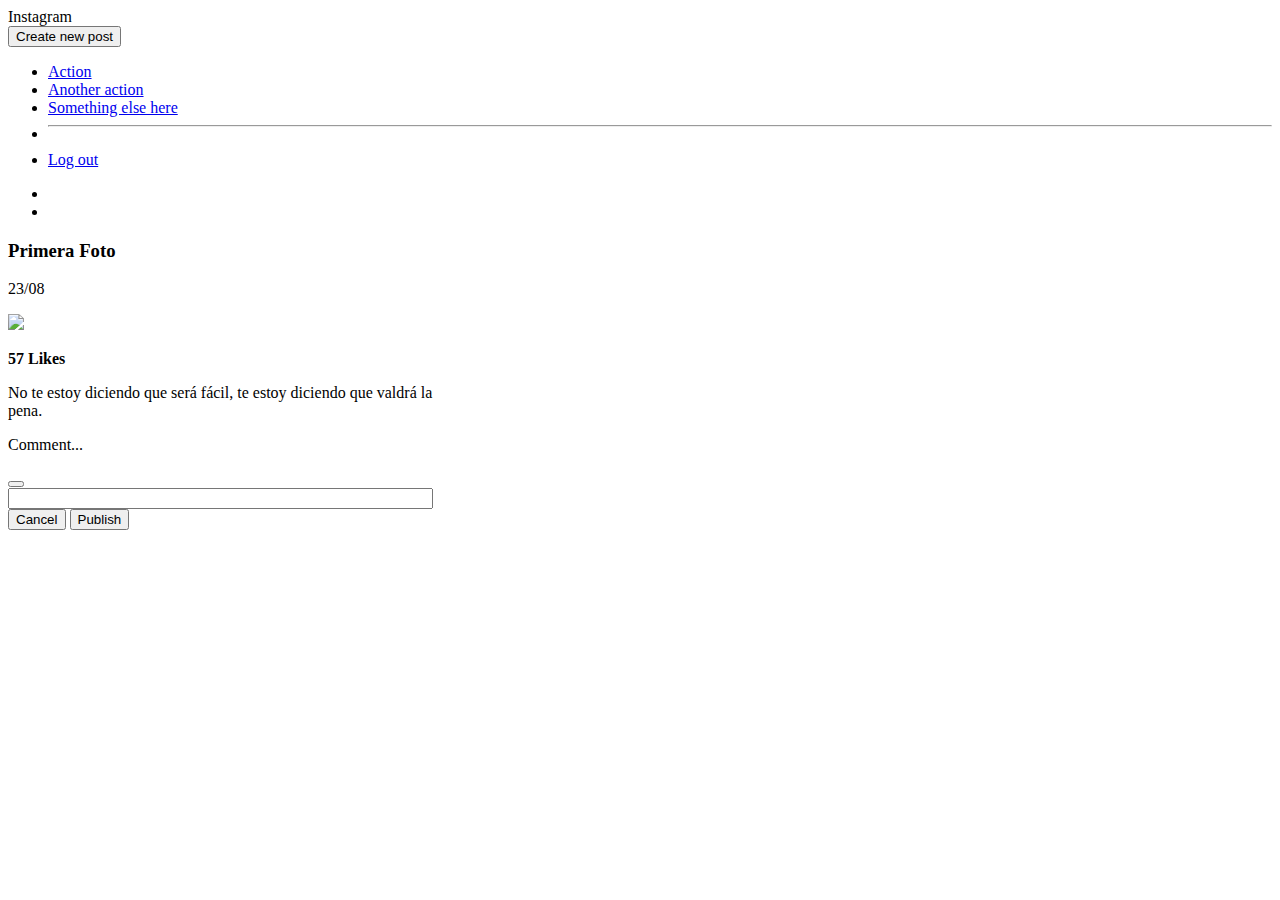
==== index2.html @ d76c0e13 "Reel instagram" ====
<!DOCTYPE html>
<html>

<head>
    <meta charset="utf-8" />
    <meta name="viewport" content="width=device-width" />
    <link href="https://cdn.jsdelivr.net/npm/bootstrap@5.0.2/dist/css/bootstrap.min.css" rel="stylesheet"
        integrity="sha384-EVSTQN3/azprG1Anm3QDgpJLIm9Nao0Yz1ztcQTwFspd3yD65VohhpuuCOmLASjC" crossorigin="anonymous" />
    <link rel="stylesheet" href="https://cdnjs.cloudflare.com/ajax/libs/font-awesome/6.1.2/css/all.min.css"
        integrity="sha512-1sCRPdkRXhBV2PBLUdRb4tMg1w2YPf37qatUFeS7zlBy7jJI8Lf4VHwWfZZfpXtYSLy85pkm9GaYVYMfw5BC1A=="
        crossorigin="anonymous" referrerpolicy="no-referrer" />
    <link rel="stylesheet" src="style.css" />
    <title>Reel</title>
</head>

<body>
    <div class="header sticky-top">
        <nav class="navbar bg-light">
            <div class="container-fluid">
                <a class="navbar-brand"><i class="fa-brands fa-instagram"></i> Instagram</a>
                <form class="d-flex" role="search">
                    <button type="button" class="btn btn-primary" data-bs-toggle="modal" data-bs-target="#exampleModal">
                        Create new post
                      </button>
                    <div class="dropdown">
                        <a class="btn btn-secondary dropdown-toggle" href="#" role="button" data-bs-toggle="dropdown"
                            aria-expanded="false">
                            <i class="fa-solid fa-gear"></i>
                        </a>

                        <ul class="dropdown-menu dropdown-menu-end">
                            <li><a class="dropdown-item" href="#">Action</a></li>
                            <li><a class="dropdown-item" href="#">Another action</a></li>
                            <li><a class="dropdown-item" href="#">Something else here</a></li>
                            <li>
                                <hr class="dropdown-divider">
                            </li>
                            <li><a class="dropdown-item" href="#">Log out</a></li>
                        </ul>
                    </div>
                </form>
            </div>
        </nav>
    </div>
    <div class="cambio-pag">
        <ul class="nav nav-pills justify-content-center">
            <li class="nav-item">
                <a class="nav-link" aria-current="page" href="index.html">
                    <i class="fa-solid fa-table-cells"></i>
                </a>
            </li>
            <li class="nav-item">
                <a class="nav-link active" href="#">
                    <i class="fa-solid fa-square"></i>
                </a>
            </li>

        </ul>
    </div>
    <div class="container">
       <div class="row">    
        <div class="col-12 d-flex justify-content-center">
            <div class="card my-3" style="width:450px;">
                <div class="card-header d-flex justify-content-between align-items-center">
                    <h3>Primera Foto</h3>
                    <p>23/08</p>
                </div>
                <div class="card-body">
                    <img src="https://i.picsum.photos/id/1011/5472/3648.jpg?hmac=Koo9845x2akkVzVFX3xxAc9BCkeGYA9VRVfLE4f0Zzk"
                    class="img-thumbnail">
                </div>
                <div class="card-footer text-muted">
                  <div class="card-footer-first">
                    <p><strong>57 Likes</strong></p>
                  </div>
                 <div class="card-footer-second">
                    <p>No te estoy diciendo que será fácil, te estoy diciendo que valdrá la pena.</p>
                 </div>
                 <div class="row">
                    <div class="col-6 d-flex""><i class="fa-regular fa-heart"></i> <p class="px-2"> Comment...</p></div>
                    <div class="col-6 d-flex justify-content-end"><i class="fa-solid fa-ellipsis-vertical"></i></div>
                 </div>
                </div>
              </div>
        </div>
       </div>
    </div>
    <div class="modal fade" id="exampleModal" tabindex="-1" aria-labelledby="exampleModalLabel" aria-hidden="true">
        <div class="modal-dialog">
          <div class="modal-content">
            <div class="modal-header">
        
              <button type="button" class="btn-close" data-bs-dismiss="modal" aria-label="Close"></button>
            </div>
            <div class="modal-body">
              <input type="text" size="50">
              <div></div>
            </div>
            <div class="modal-footer">
              <button type="button" class="btn btn-secondary" data-bs-dismiss="modal">Cancel</button>
              <button type="button" class="btn btn-primary">Publish</button>
            </div>
          </div>
        </div>
      </div>
    <script src="https://cdn.jsdelivr.net/npm/@popperjs/core@2.9.2/dist/umd/popper.min.js"
        integrity="sha384-IQsoLXl5PILFhosVNubq5LC7Qb9DXgDA9i+tQ8Zj3iwWAwPtgFTxbJ8NT4GN1R8p"
        crossorigin="anonymous"></script>
    <script src="https://cdn.jsdelivr.net/npm/bootstrap@5.0.2/dist/js/bootstrap.min.js"
        integrity="sha384-cVKIPhGWiC2Al4u+LWgxfKTRIcfu0JTxR+EQDz/bgldoEyl4H0zUF0QKbrJ0EcQF"
        crossorigin="anonymous"></script>
</body>
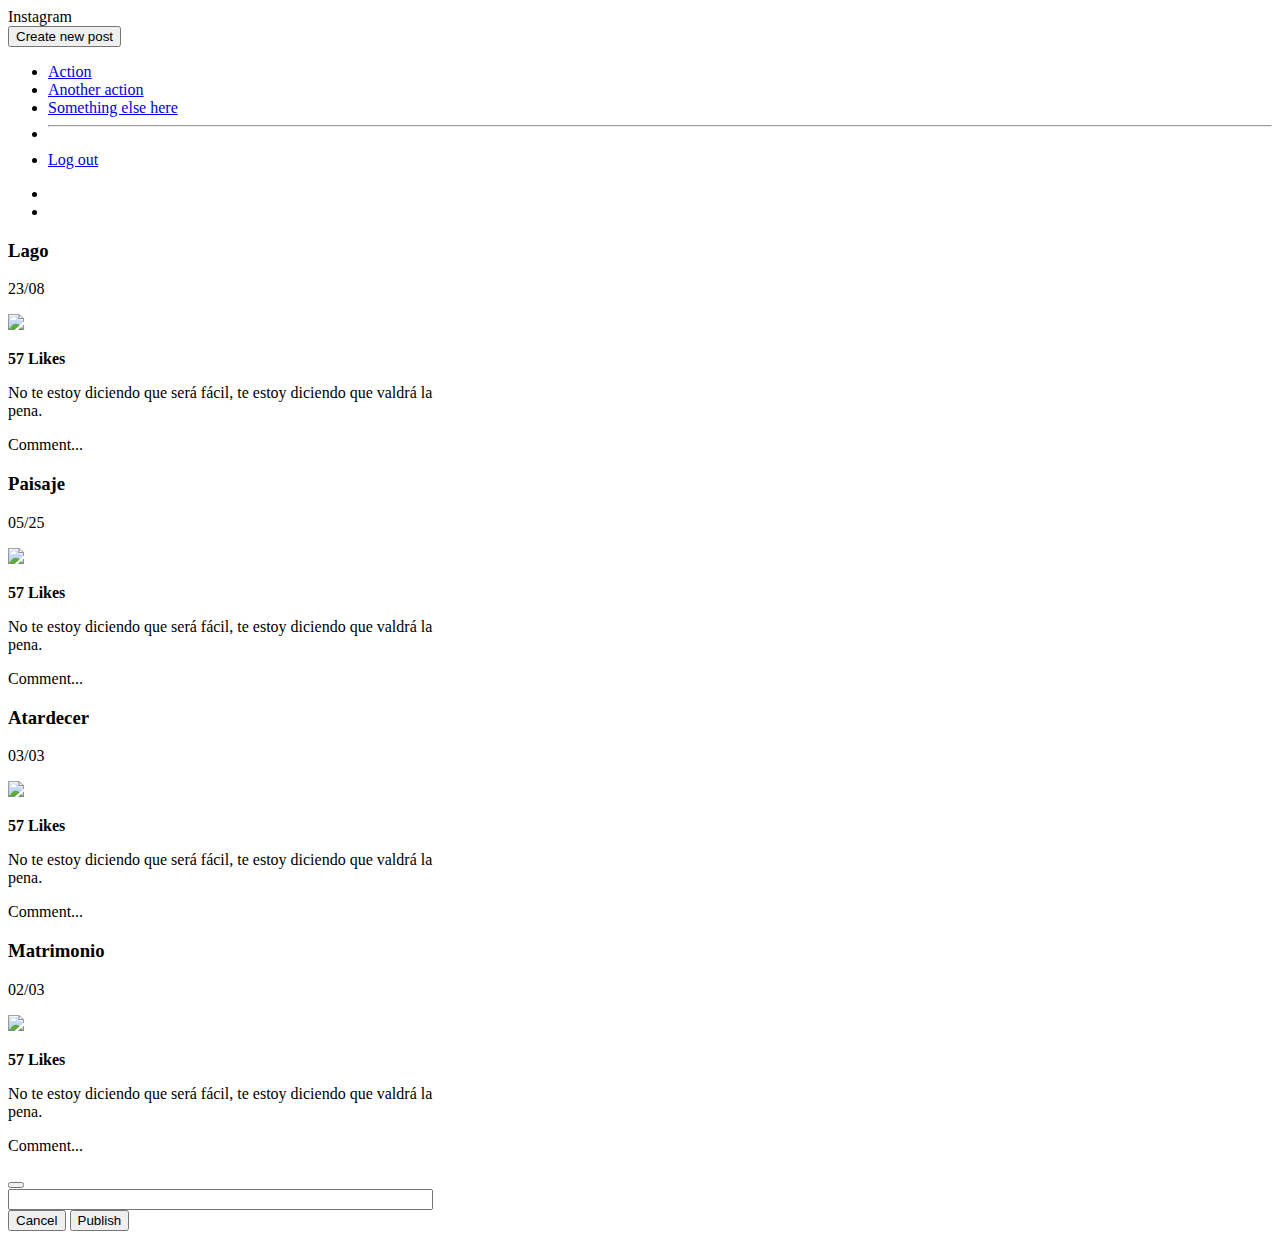
==== commit 24f90c77: "commit" ====
--- a/index2.html
+++ b/index2.html
@@ -62,12 +62,90 @@
         <div class="col-12 d-flex justify-content-center">
             <div class="card my-3" style="width:450px;">
                 <div class="card-header d-flex justify-content-between align-items-center">
-                    <h3>Primera Foto</h3>
+                    <h3>Lago</h3>
                     <p>23/08</p>
                 </div>
                 <div class="card-body">
                     <img src="https://i.picsum.photos/id/1011/5472/3648.jpg?hmac=Koo9845x2akkVzVFX3xxAc9BCkeGYA9VRVfLE4f0Zzk"
                     class="img-thumbnail">
+                </div>
+                <div class="card-footer text-muted">
+                  <div class="card-footer-first">
+                    <p><strong>57 Likes</strong></p>
+                  </div>
+                 <div class="card-footer-second">
+                    <p>No te estoy diciendo que será fácil, te estoy diciendo que valdrá la pena.</p>
+                 </div>
+                 <div class="row">
+                    <div class="col-6 d-flex""><i class="fa-regular fa-heart"></i> <p class="px-2"> Comment...</p></div>
+                    <div class="col-6 d-flex justify-content-end"><i class="fa-solid fa-ellipsis-vertical"></i></div>
+                 </div>
+                </div>
+              </div>
+        </div>
+       </div>
+       <div class="row">    
+        <div class="col-12 d-flex justify-content-center">
+            <div class="card my-3" style="width:450px;">
+                <div class="card-header d-flex justify-content-between align-items-center">
+                    <h3>Paisaje</h3>
+                    <p>05/25</p>
+                </div>
+                <div class="card-body">
+                    <img src="https://i.picsum.photos/id/1015/6000/4000.jpg?hmac=aHjb0fRa1t14DTIEBcoC12c5rAXOSwnVlaA5ujxPQ0I"
+                    class="img-thumbnail">
+                </div>
+                <div class="card-footer text-muted">
+                  <div class="card-footer-first">
+                    <p><strong>57 Likes</strong></p>
+                  </div>
+                 <div class="card-footer-second">
+                    <p>No te estoy diciendo que será fácil, te estoy diciendo que valdrá la pena.</p>
+                 </div>
+                 <div class="row">
+                    <div class="col-6 d-flex""><i class="fa-regular fa-heart"></i> <p class="px-2"> Comment...</p></div>
+                    <div class="col-6 d-flex justify-content-end"><i class="fa-solid fa-ellipsis-vertical"></i></div>
+                 </div>
+                </div>
+              </div>
+        </div>
+       </div>
+       <div class="row">    
+        <div class="col-12 d-flex justify-content-center">
+            <div class="card my-3" style="width:450px;">
+                <div class="card-header d-flex justify-content-between align-items-center">
+                    <h3>Atardecer</h3>
+                    <p>03/03</p>
+                </div>
+                <div class="card-body">
+                    <img src="https://i.picsum.photos/id/1016/3844/2563.jpg?hmac=WEryKFRvTdeae2aUrY-DHscSmZuyYI9jd_-p94stBvc"
+                    class="img-thumbnail">
+                </div>
+                <div class="card-footer text-muted">
+                  <div class="card-footer-first">
+                    <p><strong>57 Likes</strong></p>
+                  </div>
+                 <div class="card-footer-second">
+                    <p>No te estoy diciendo que será fácil, te estoy diciendo que valdrá la pena.</p>
+                 </div>
+                 <div class="row">
+                    <div class="col-6 d-flex""><i class="fa-regular fa-heart"></i> <p class="px-2"> Comment...</p></div>
+                    <div class="col-6 d-flex justify-content-end"><i class="fa-solid fa-ellipsis-vertical"></i></div>
+                 </div>
+                </div>
+              </div>
+        </div>
+       </div>
+       <div class="row">    
+        <div class="col-12 d-flex justify-content-center">
+            <div class="card my-3" style="width:450px;">
+                <div class="card-header d-flex justify-content-between align-items-center">
+                    <h3>Matrimonio</h3>
+                    <p>02/03</p>
+                </div>
+                <div class="card-body">
+                    <img src="https://i.picsum.photos/id/1013/4256/2832.jpg?hmac=UmYgZfqY_sNtHdug0Gd73bHFyf1VvzFWzPXSr5VTnDA"
+                        class="img-thumbnail">
                 </div>
                 <div class="card-footer text-muted">
                   <div class="card-footer-first">
@@ -94,7 +172,10 @@
             </div>
             <div class="modal-body">
               <input type="text" size="50">
-              <div></div>
+              <div>
+                <i class="fa-solid fa-camera"></i>
+                <i class="fa-solid fa-location-dot px-2"></i>
+              </div>
             </div>
             <div class="modal-footer">
               <button type="button" class="btn btn-secondary" data-bs-dismiss="modal">Cancel</button>
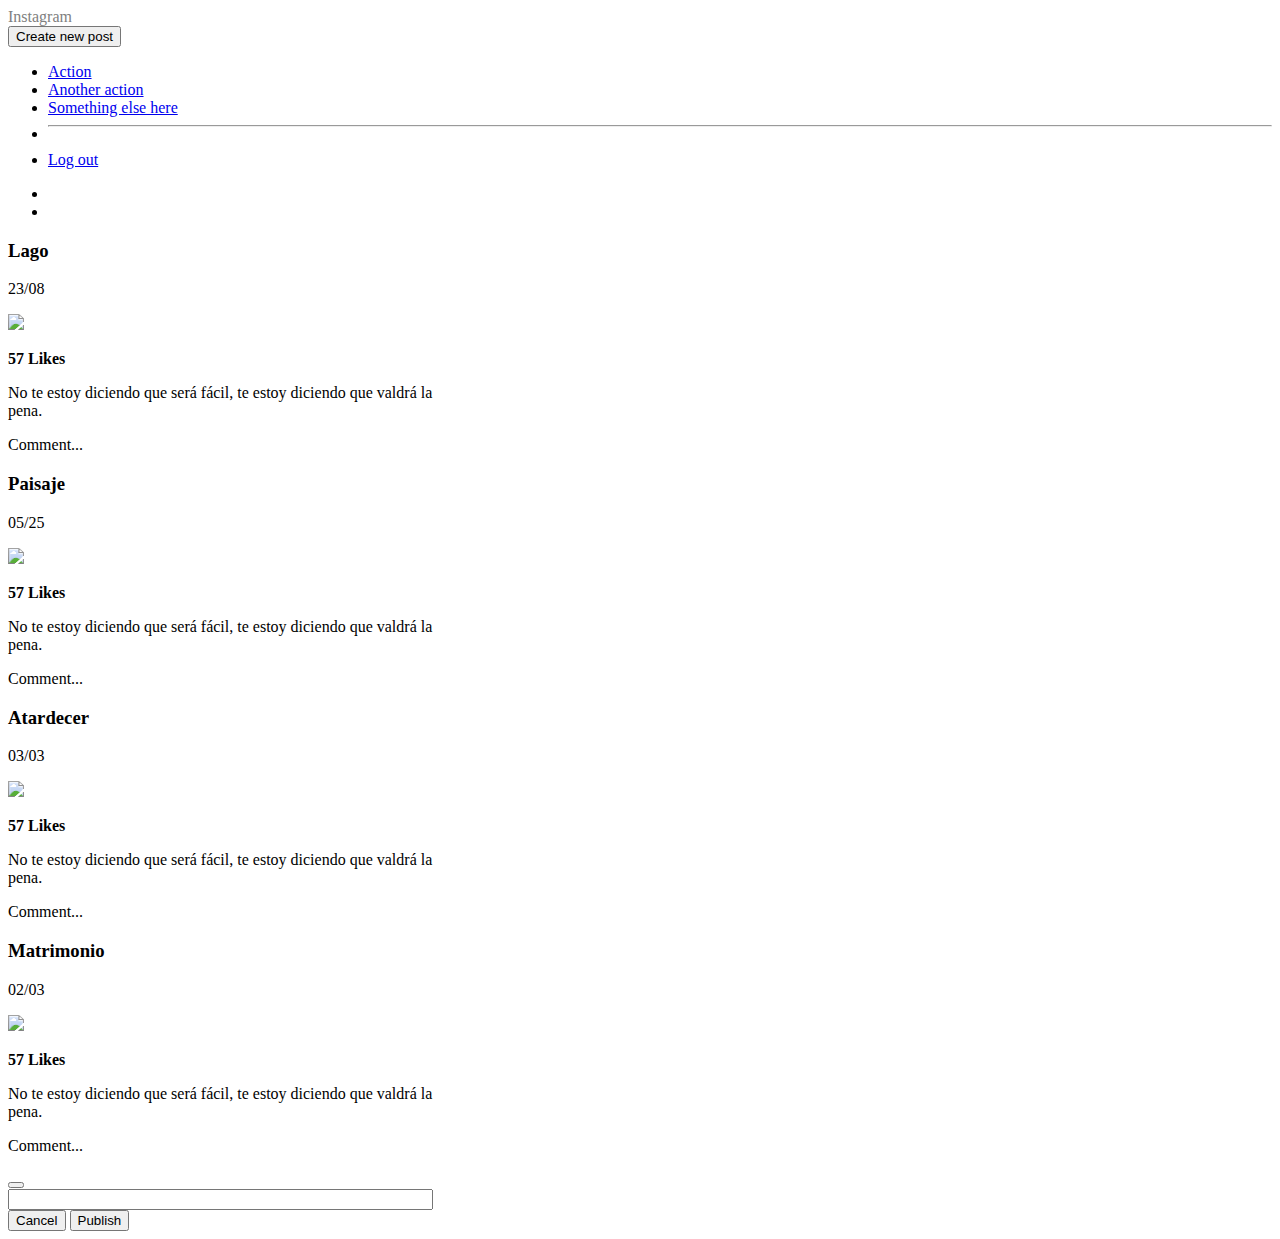
==== commit 27f53556: "cambio de color nav" ====
--- a/index2.html
+++ b/index2.html
@@ -16,14 +16,14 @@
 <body>
     <div class="header sticky-top">
         <nav class="navbar bg-light">
-            <div class="container-fluid">
-                <a class="navbar-brand"><i class="fa-brands fa-instagram"></i> Instagram</a>
+            <div class="container">
+                <a class="navbar-brand" style="color:grey"><i class="fa-brands fa-instagram"></i> Instagram</a>
                 <form class="d-flex" role="search">
-                    <button type="button" class="btn btn-primary" data-bs-toggle="modal" data-bs-target="#exampleModal">
+                    <button type="button" class="btn btn-success" data-bs-toggle="modal" data-bs-target="#exampleModal">
                         Create new post
                       </button>
                     <div class="dropdown">
-                        <a class="btn btn-secondary dropdown-toggle" href="#" role="button" data-bs-toggle="dropdown"
+                        <a class="btn dropdown-toggle" href="#" role="button" data-bs-toggle="dropdown"
                             aria-expanded="false">
                             <i class="fa-solid fa-gear"></i>
                         </a>
